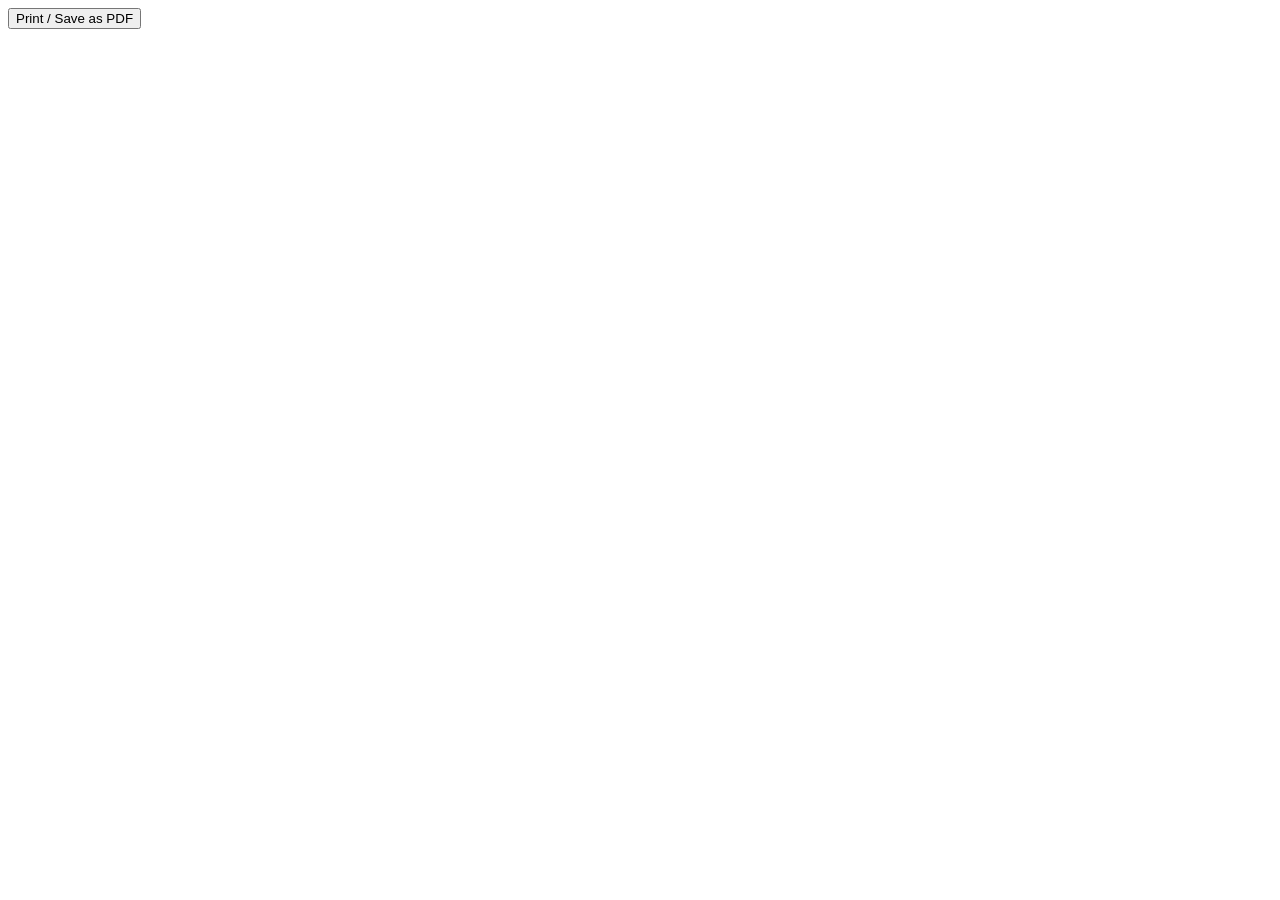
==== worksheet.html @ 75b662cc "Add initial HTML structure for printable worksheet" ====
<!DOCTYPE html>
<html lang="en">
<head>
  <meta charset="UTF-8">
  <title>Printable Worksheet</title>
  <link rel="stylesheet" href="style.css">
</head>
<body>

  <div class="no-print top-bar">
    <button onclick="window.print()">Print / Save as PDF</button>
  </div>

  <div class="worksheet">
    <h2 id="worksheet-title"></h2>
    <div id="task-container" class="task-grid"></div>
  </div>

  <script src="script.js"></script>
</body>
</html>
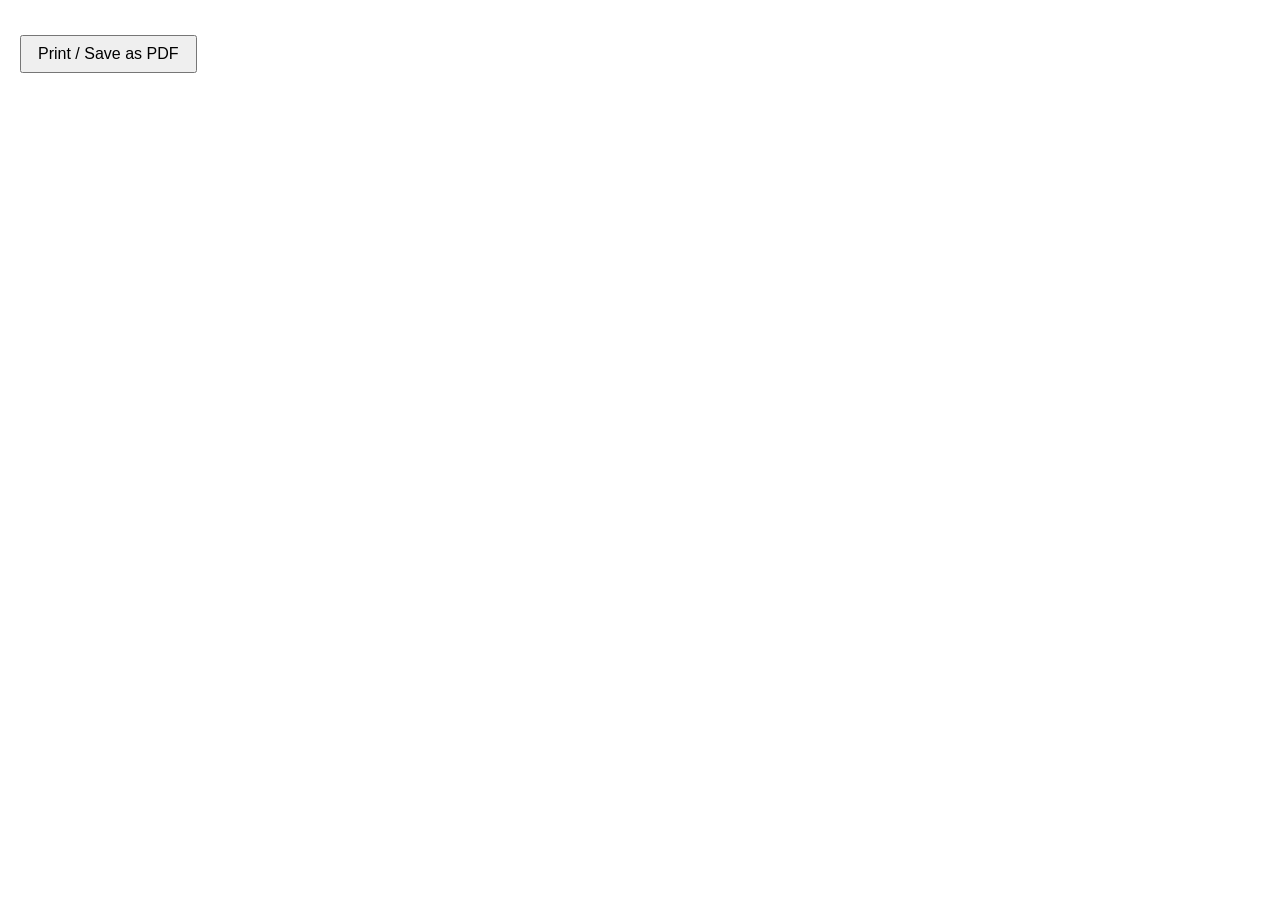
==== commit dc1a5b68: "changing layout" ====
--- a/worksheet.html
+++ b/worksheet.html
@@ -12,7 +12,7 @@
   </div>
 
   <div class="worksheet">
-    <h2 id="worksheet-title"></h2>
+    <div id="worksheet-title" class="difficulty-label"></div>
     <div id="task-container" class="task-grid"></div>
   </div>
 
--- a/style.css
+++ b/style.css
@@ -0,0 +1,88 @@
+body {
+  font-family: Arial, sans-serif;
+  margin: 20px;
+}
+
+.container {
+  max-width: 400px;
+  margin: auto;
+  text-align: center;
+}
+
+button {
+  margin-top: 15px;
+  padding: 8px 16px;
+  font-size: 16px;
+}
+
+/* Worksheet layout */
+hr {
+  border: none;
+  border-top: 2px solid black;
+  margin: 20px 0;
+}
+
+.worksheet {
+  width: 100%;
+}
+
+.task-grid {
+  display: grid;
+  grid-template-columns: repeat(15, auto);
+  gap: 5px;
+  margin-top: 5px;
+  font-size: 12px;
+}
+
+.task {
+  padding-bottom: 5px;
+  padding-top: 5px;
+  padding-left: 5px;
+  padding-right: 5px;
+  border-bottom: 1px solid #000;
+  border-right: 1px solid black;
+  border-top: 1px solid black;
+  border-left: 1px solid black;
+  white-space: nowrap;
+}
+
+.problem {
+  display: inline-block;
+  font-family: monospace;
+  font-size: 12px;
+  text-align: right;
+  font-weight: bold;
+  width: 30px;
+}
+
+.difficulty-label {
+  font-family: monospace;
+  font-size: 12px;
+  font-weight: bold;
+}
+.separator {
+  grid-column: 1 / -1;
+  border-top: 2px solid black;
+  margin: 5px 0;
+}
+
+.difficulty-block {
+  display: flex;
+  justify-content: space-between;
+}
+/* Print settings */
+
+@page {
+  size: A4 landscape;
+  margin: 1cm;
+}
+
+@media print {
+  .no-print {
+    display: none;
+  }
+
+  body {
+    margin: 0;
+  }
+}
